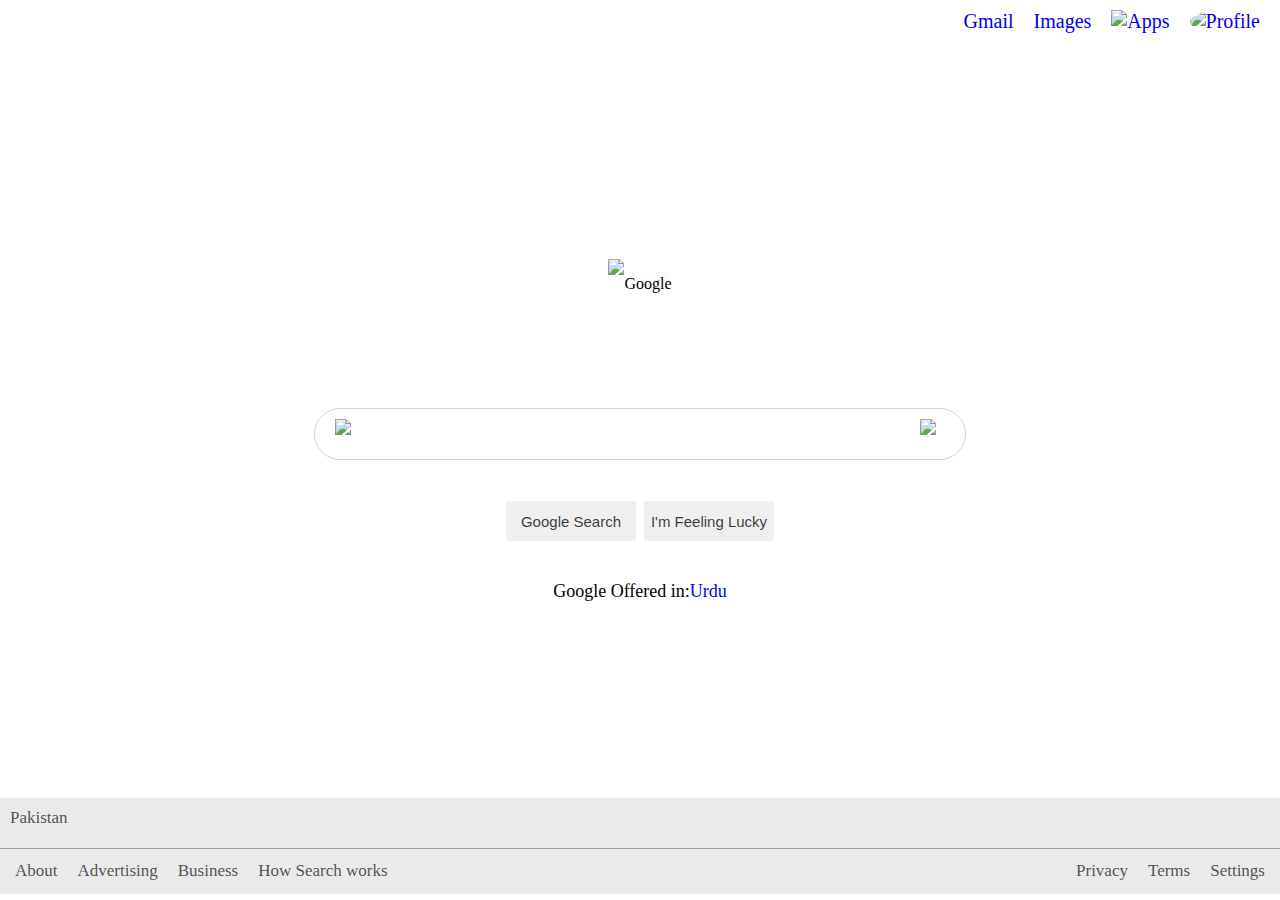
==== index.html @ fecc265c "Google page" ====
<!DOCTYPE html>
<html lang="en">
  <head>
    <meta charset="UTF-8" />
    <meta name="viewport" content="width=device-width, initial-scale=1.0" />
    <title>Document</title>
    <link rel="stylesheet" href="index.css" />
  </head>

  <body>
    <header style="height: 7.5vh">
      <nav>
        <a href="#">Gmail</a>
        <a href="#">Images</a>
        <a href="#"
          ><img
            style="height: 45px; width: 45px"
            src="Google_clone apps.jpeg"
            alt="Apps"
        /></a>
        <a href="#"
          ><img
            style="height: 45px; width: 45px; border-radius: 50%"
            src="Pic.avif"
            alt="Profile"
        /></a>
      </nav>
    </header>

    <main style="height: 80vh">
      <div class="container">
        <div class="image">
          <img src="Google_Clone Logo.jpeg" alt="Google" />
        </div>

        <div class="search">
          <img
            style="height: 30px; width: 30px"
            src="Google_Clone search.jpeg"
            alt="search icon"
          />
          <input type="text" class="search_text" />
          <img
            style="height: 31px; width: 25px"
            src="Google_Clone mic.jpeg"
            alt="Mic"
          />
        </div>

        <div class="buttons">
          <button>Google Search</button>
          <button>I'm Feeling Lucky</button>
        </div>
        <div class="language">Google Offered in: <a href="#">Urdu</a></div>
      </div>
    </main>

    <footer>
      <div class="footer">
        <div class="footer_top">Pakistan</div>

        <div class="footer_bottom">
          <div class="bottom_links_left">
            <a href="#">About</a>
            <a href="#">Advertising</a>
            <a href="#">Business</a>
            <a href="#">How Search works</a>
          </div>
          <div class="bottom_links_right">
            <a href="#">Privacy</a>
            <a href="#">Terms</a>
            <a href="#">Settings</a>
          </div>
        </div>
      </div>
    </footer>
  </body>
</html>
---- index.css ----
*{
    margin: 0;
    padding: 0;
}
nav{
    display: flex;
    justify-content: flex-end;
    align-items: center;
    margin-right: 20px;
    margin-top: 10px;
    gap: 20px;
    font-size: 20px;
    a{
        text-decoration: none;
    }

}
main{
    display: flex;
    flex-direction: column;
    align-items: center;
    justify-content: center;  
}
.container{
    display: flex;
    flex-direction: column;
    line-height: 50px;
    gap: 25px;
}
.search{
    display: flex;
    border: 1px solid lightgray;
    justify-content: center;
    align-items: center;
    border-radius: 50px;
    height: 50px;
    width: 650px; 
    gap: 10px;
    
    
}
.search:hover{
    box-shadow: 1px 4px 6px rgba(0, 0, 0, 0.212);
}


.search_text{
    width: 515px;
    height: 40px;
    font-size: 20px;
    border: none;
    outline: none;
    margin-left: 10px;
    margin-right: 10px;
}
.image{
    display: flex;
    justify-content: center;
    margin-bottom: 10px;
    img {
        height: 114px;
    }

}
.buttons{
    display: flex;
    /* align-items: center; */
    justify-content: center;
    gap: 8px;
    margin-top: 16px;
    button{
        height: 40px;
        width: 130px;
        font-size: 15px;
        color: rgba(20, 20, 20, 0.842);
        border: none;
        border-radius: 3px;
        
    }
    button:hover{
        border: 1px solid lightgray;
        cursor: pointer;
    }
}
.language{
    font-size: 18px;
    display: flex;
    justify-content: center;
    a{
        text-decoration: none;
        font-size: 18px;
    }
}
.footer{
    font-size: 17px;
    background-color: rgba(211, 211, 211, 0.466);
        a {
        text-decoration: none;
        color: rgba(20, 20, 20, 0.747);
    }
}
.footer_top{
    height: 40px;
    margin-left: 10px;
    padding-top: 10px;
    color:rgba(20, 20, 20, 0.747);
}
.footer_bottom{
    display: flex;
    justify-content: space-between;
    align-items: center;
    height: 45px;
    border-top: rgba(20, 20, 20, 0.37) solid 1px;
    
    .bottom_links_left{
        margin-left: 15px;
        display: flex;
        gap: 20px;

    }    
    .bottom_links_right{
        margin-right: 15px;
        display: flex;
        gap: 20px;
    }    
}
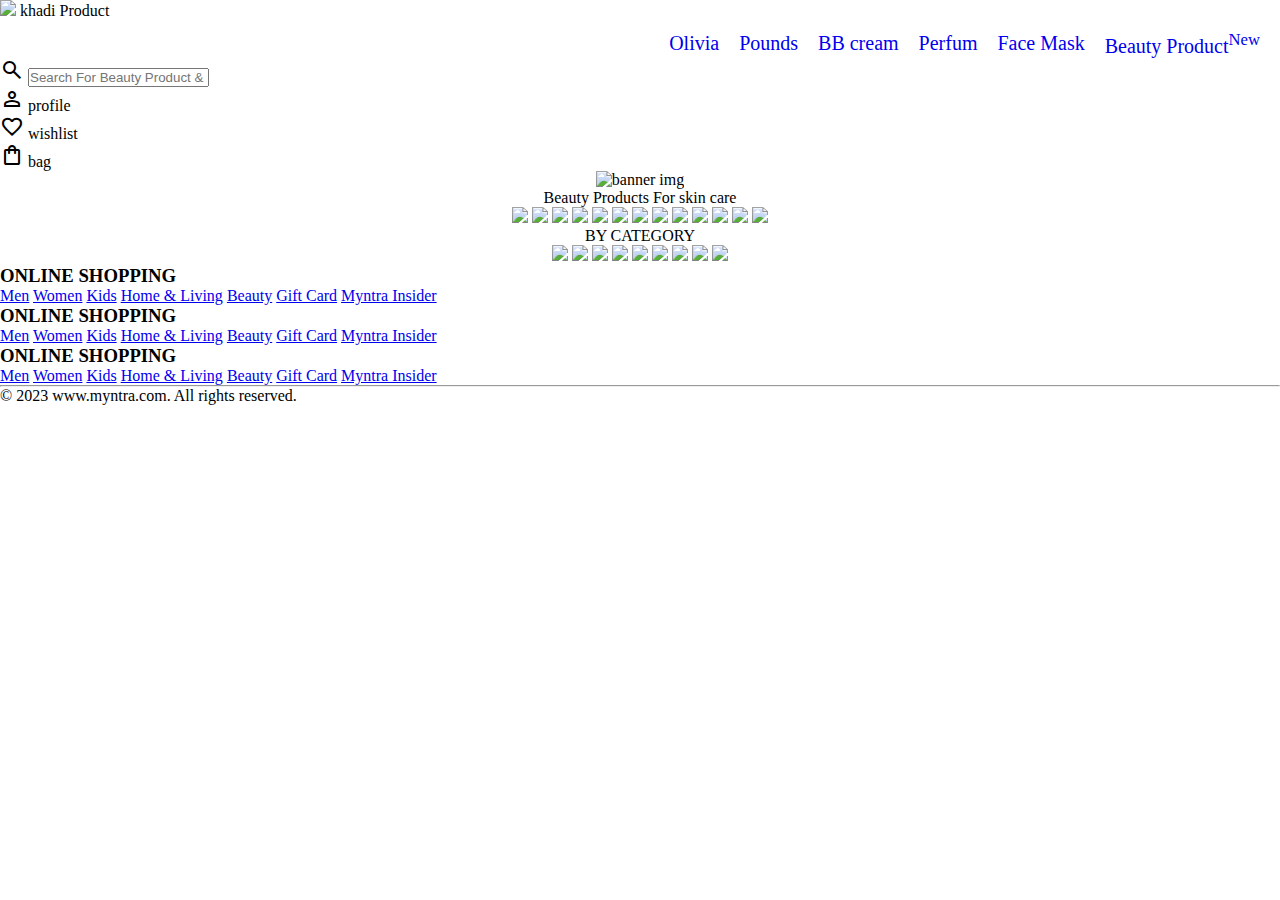
==== commit 97743c4a: "beauty project" ====
--- a/index.html
+++ b/index.html
@@ -1,78 +1,129 @@
 <!DOCTYPE html>
 <html lang="en">
-  <head>
-    <meta charset="UTF-8" />
-    <meta name="viewport" content="width=device-width, initial-scale=1.0" />
+<head>
+    <meta charset="UTF-8">
+    <meta name="viewport" content="width=device-width, initial-scale=1.0">
     <title>Document</title>
-    <link rel="stylesheet" href="index.css" />
-  </head>
+<link rel="stylesheet" href="index.css">
+<link rel="stylesheet" href="https://fonts.googleapis.com/css2?family=Material+Symbols+Outlined:opsz,wght,FILL,GRAD@20..48,100..700,0..1,-50..200" />
+</head>
+<body>
+    <header>
+        <div class="logocontainer">
+<a href="#"><img class="mintra" src="kimages.jpeg"></a>
+<span class="k">khadi Product</span>
+        </div>
+        <nav class="navbar">
+            <a href="#">Olivia</a>
+            <a href="#">Pounds</a>
+            <a href="#">BB cream</a>
+            <a href="#">Perfum</a>
+            <a href="#">Face Mask</a>
+            <a href="#">Beauty Product<sup>New</sup></a>
 
-  <body>
-    <header style="height: 7.5vh">
-      <nav>
-        <a href="#">Gmail</a>
-        <a href="#">Images</a>
-        <a href="#"
-          ><img
-            style="height: 45px; width: 45px"
-            src="Google_clone apps.jpeg"
-            alt="Apps"
-        /></a>
-        <a href="#"
-          ><img
-            style="height: 45px; width: 45px; border-radius: 50%"
-            src="Pic.avif"
-            alt="Profile"
-        /></a>
-      </nav>
+        </nav>
+        <div class="searchbar">
+            <span class="material-symbols-outlined searchicon">search </span>
+        <input class="searchinput" placeholder="Search For Beauty Product & More" >    
+        </div>
+<div class="actionbar">
+    <div class="actioncontainer">
+    <span class="material-symbols-outlined actionicon">person</span>
+    <span class="actionname">profile</span>
+    </div> 
+    <div class="actioncontainer">
+        <span class="material-symbols-outlined actionicon">favorite</span>
+        <span class="actionname">wishlist</span>
+        </div>
+        <div class="actioncontainer">
+            <span class="material-symbols-outlined actionicon">shopping_bag</span>
+            <span class="actionname">bag</span>
+            </div>
+</div> 
+  
     </header>
+    <main>
+        <div class="bannercontainer">
+            <img class="bannerimg" src="images (4).jpeg" alt="banner img">
+        </div>
+<div class="category_heading">Beauty Products For skin care</div>
+<div class="categoryitem">
+    <a href="#"><img class="saleitem" src="images (2).jpeg"></a>
+    <a href="#"><img class="saleitem" src="images (3).jpeg"></a>
+    <a href="#"><img class="saleitem" src="download (2).jpeg"></a>
+    <a href="#"><img class="saleitem" src="images (5).jpeg"></a>
+    <a href="#"><img class="saleitem" src="images (6).jpeg"></a>
+    <a href="#"><img class="saleitem" src="images (7).jpeg"></a>
+    <a href="#"><img class="saleitem" src="images (8).jpeg"></a>
+    <a href="#"><img class="saleitem" src="images (9).jpeg"></a>
+    <a href="#"><img class="saleitem" src="images1.jpeg"></a>
+    <a href="#"><img class="saleitem" src="images (11).jpeg"></a>
+    <a href="#"><img class="saleitem" src="images (12).jpeg"></a>
+    <a href="#"><img class="saleitem" src="images (13).jpeg"></a>
+    <a href="#"><img class="saleitem" src="images (14).jpeg"></a>
+</div>
+<div class="category_heading">BY CATEGORY</div>
+<div class="category_items">
+    <a href="#"><img class="saleitem" src="images (15).jpeg"></a>
+    <a href="#"><img class="saleitem" src="images (16).jpeg"></a>
+    
+    <a href="#"><img class="saleitem" src="images (17).jpeg"></a>
+    <a href="#"><img class="saleitem" src="images3.jpeg"></a>
+    
+    <a href="#"><img class="saleitem" src="images2.jpeg"></a>
+    <a href="#"><img class="saleitem" src="18.jpeg"></a>
+    <a href="#"><img class="saleitem" src="20.jpeg"></a>
+    <a href="#"><img class="saleitem" src="19.jpeg"></a>
+    
+    <a href="#"><img class="saleitem" src="banner.jpeg"></a>
+    
+</div>
 
-    <main style="height: 80vh">
-      <div class="container">
-        <div class="image">
-          <img src="Google_Clone Logo.jpeg" alt="Google" />
-        </div>
-
-        <div class="search">
-          <img
-            style="height: 30px; width: 30px"
-            src="Google_Clone search.jpeg"
-            alt="search icon"
-          />
-          <input type="text" class="search_text" />
-          <img
-            style="height: 31px; width: 25px"
-            src="Google_Clone mic.jpeg"
-            alt="Mic"
-          />
-        </div>
-
-        <div class="buttons">
-          <button>Google Search</button>
-          <button>I'm Feeling Lucky</button>
-        </div>
-        <div class="language">Google Offered in: <a href="#">Urdu</a></div>
-      </div>
     </main>
-
     <footer>
-      <div class="footer">
-        <div class="footer_top">Pakistan</div>
-
-        <div class="footer_bottom">
-          <div class="bottom_links_left">
-            <a href="#">About</a>
-            <a href="#">Advertising</a>
-            <a href="#">Business</a>
-            <a href="#">How Search works</a>
-          </div>
-          <div class="bottom_links_right">
-            <a href="#">Privacy</a>
-            <a href="#">Terms</a>
-            <a href="#">Settings</a>
-          </div>
-        </div>
-      </div>
+        <footer>
+            <div class="footer_container">
+                <div class="footer_column">
+                    <h3>ONLINE SHOPPING</h3>
+    
+                    <a href="#">Men</a>
+                    <a href="#">Women</a>
+                    <a href="#">Kids</a>
+                    <a href="#">Home & Living</a>
+                    <a href="#">Beauty</a>
+                    <a href="#">Gift Card</a>
+                    <a href="#">Myntra Insider</a>
+                </div>
+    
+                <div class="footer_column">
+                    <h3>ONLINE SHOPPING</h3>
+    
+                    <a href="#">Men</a>
+                    <a href="#">Women</a>
+                    <a href="#">Kids</a>
+                    <a href="#">Home & Living</a>
+                    <a href="#">Beauty</a>
+                    <a href="#">Gift Card</a>
+                    <a href="#">Myntra Insider</a>
+                </div>
+    
+                <div class="footer_column">
+                    <h3>ONLINE SHOPPING</h3>
+    
+                    <a href="#">Men</a>
+                    <a href="#">Women</a>
+                    <a href="#">Kids</a>
+                    <a href="#">Home & Living</a>
+                    <a href="#">Beauty</a>
+                    <a href="#">Gift Card</a>
+                    <a href="#">Myntra Insider</a>
+                </div>
+            </div>
+            <hr>
+    
+            <div class="copyright">
+                © 2023 www.myntra.com. All rights reserved.
+            </div>
     </footer>
-  </body>
+</body>
 </html>